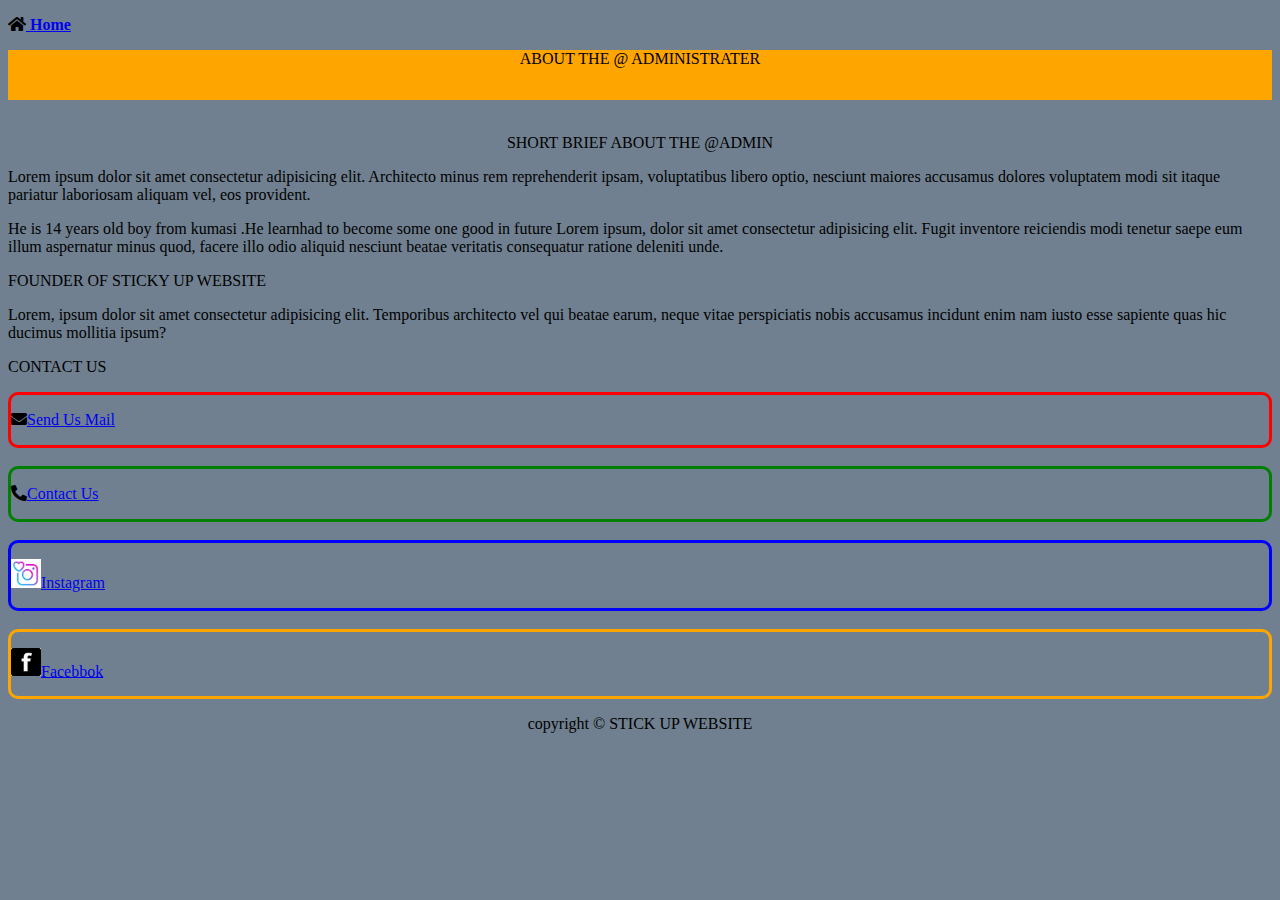
==== admin.html @ 471bcf33 "first_change" ====
<!DOCTYPE html>
<html lang="en">
<head>
    <meta charset="UTF-8">
    <meta name="viewport" content="width=device-width, initial-scale=1.0">
    <title>Document</title>
    <link rel="stylesheet" href="font/css/all.css">
    <link rel="stylesheet" href="cate.css">
</head>
<body>
    <p><i class="fa fa-home"><a href="web.html"> Home</a></i></p>
    <div class="mole00">
        <h>ABOUT THE @ ADMINISTRATER</h>
    </div>
    <style>
        .mole00{
            text-align: center;
            background-color:orange ;
            height: 50px;
            margin-bottom: 10;
        }
    </style>
    <br>
    <!--brief-->
    <div class="mole88">
        <p>SHORT BRIEF ABOUT THE @ADMIN</p>
    </div>
    <style>
        .mole88{
              text-align: center;
        }
    </style>
    <p>Lorem ipsum dolor sit amet consectetur adipisicing elit. Architecto minus rem reprehenderit ipsam, voluptatibus libero optio, nesciunt maiores accusamus dolores voluptatem modi sit itaque pariatur laboriosam aliquam vel, eos provident.</p>
    <p>He is 14 years old boy from kumasi .He learnhad to become some one good in future Lorem ipsum, dolor sit amet consectetur adipisicing elit. Fugit inventore reiciendis modi tenetur saepe eum illum aspernatur minus quod, facere illo odio aliquid nesciunt beatae veritatis consequatur ratione deleniti unde.</p>
<p>FOUNDER OF STICKY UP WEBSITE</p>
<p>Lorem, ipsum dolor sit amet consectetur adipisicing elit. Temporibus architecto vel qui beatae earum, neque vitae perspiciatis nobis accusamus incidunt enim nam iusto esse sapiente quas hic ducimus mollitia ipsum?</p>

    <p> CONTACT US </p>
</div>
 <!--font-->
 <div class="font">
    <p><i class="fa fa-envelope"></i><a href="mailto:0561958893richard.com">Send Us Mail</a></p>
</div>
<br>
<!--mole-->
<div class="mole4">
    <p><i class="fa fa-phone-alt"></i><a href="tel:0561958893">Contact Us</a></p>
</div>
<br>
<!--aposor-->
<div class="MOLE9">
    <p><img src="images/in.jpg"style="width:30px" alt=""><a href="https://www.instagram.jaguarxcape.com">Instagram</a></p>
</div>
<br>
<!--love-->
<div class="love">
    <p><img src="images/face.jpg"style="width:30px" alt=""><a href="https://www.fqcebook.mharnnuelxcapemarcus.com">Facebbok</a></p>
</div>
<p style="text-align: center;">copyright &copy; STICK UP WEBSITE
</p>
</body>
</html>
</body>
</html>
---- cate.css ----
.pls{
    font-size: 10px;
}
.larry{
    text-align: center;
    color: darkturquoise;
}
.page{
    text-align: center;
    background-color: rgb(59, 109, 160);
    border: solid red;
    border-radius: 20px;
}
.kwame{
    text-align: center;
    background-color: rgb(187, 102, 119);
    border: solid red;
    border-radius: 20px;
}
.kwasi{
    text-align: center;
    background-color: rgb(104, 104, 189);
    border: solid red;
    border-radius: 20px;
}
.richard{
text-align: center;
background-color: rgb(187, 56, 187);
border: solid red;
border-radius: 20px;
}

body{
   background-color: slategray;
}
.sweet{
    text-align: center;
    border: 1px solid white;
    border-radius: 20px;
}
.peace{
    font-size: 10px;
}
.font{
    border: solid red;
    border-radius: 10px;
}
.mole4{
    border: solid green;
    border-radius: 10px;
}
.MOLE9{
    border: solid blue;
    border-radius: 10px;
}
.love{
    border: solid orange;
    border-radius: 10px;
}
#links > div{
  margin: 20px 0px;
}
/* PEACE PARENT STYLE */
.peace_parent{
  color: white
}
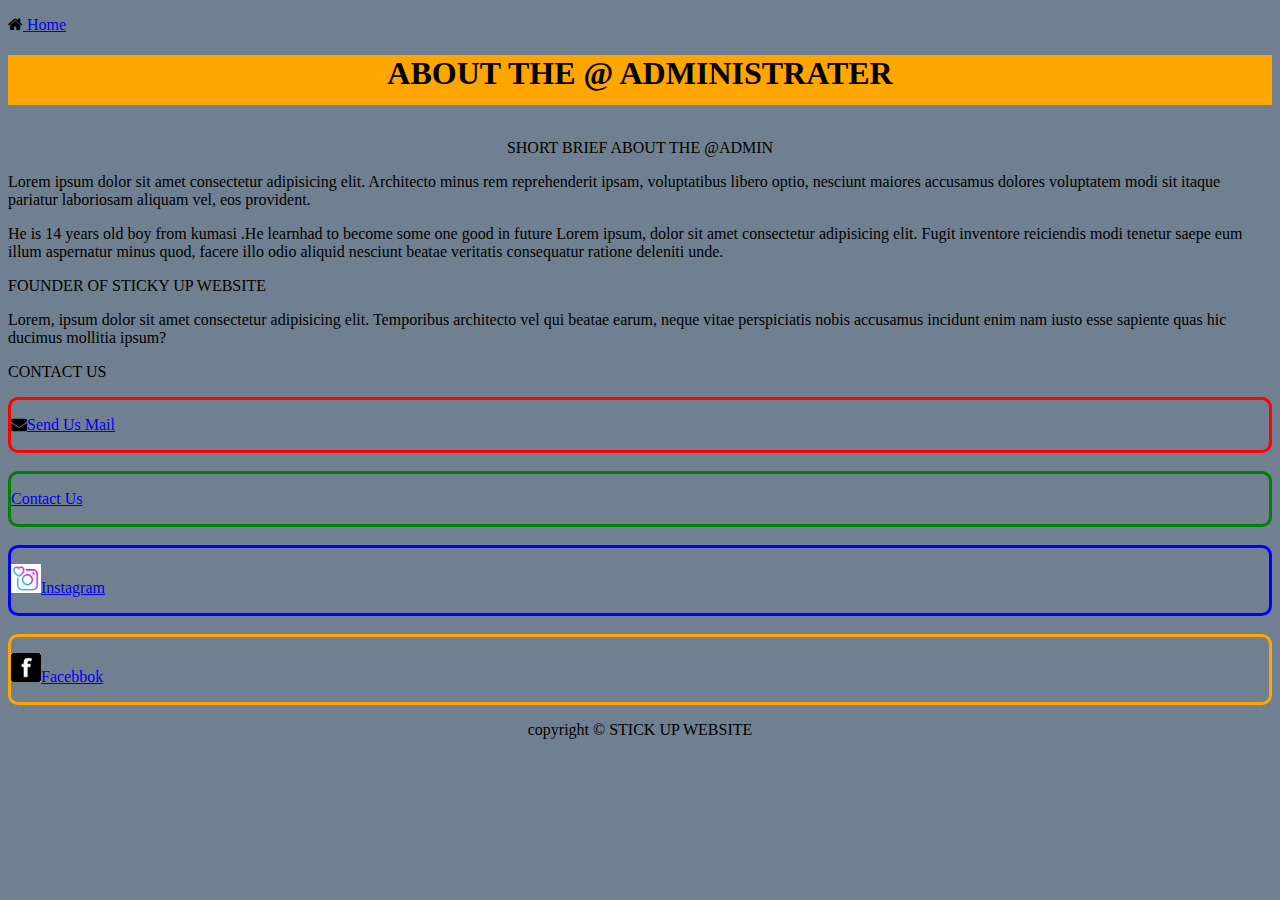
==== commit ca486b68: "update" ====
--- a/admin.html
+++ b/admin.html
@@ -4,13 +4,13 @@
     <meta charset="UTF-8">
     <meta name="viewport" content="width=device-width, initial-scale=1.0">
     <title>Document</title>
-    <link rel="stylesheet" href="font/css/all.css">
     <link rel="stylesheet" href="cate.css">
+    <link rel="stylesheet" href="https://stackpath.bootstrapcdn.com/font-awesome/4.7.0/css/font-awesome.min.css" integrity="sha384-wvfXpqpZZVQGK6TAh5PVlGOfQNHSoD2xbE+QkPxCAFlNEevoEH3Sl0sibVcOQVnN" crossorigin="anonymous">
 </head>
 <body>
-    <p><i class="fa fa-home"><a href="web.html"> Home</a></i></p>
+    <p><i class="fa fa-home"><a href="index.html"> Home</a></i></p>
     <div class="mole00">
-        <h>ABOUT THE @ ADMINISTRATER</h>
+        <h1>ABOUT THE @ ADMINISTRATER</h1>
     </div>
     <style>
         .mole00{
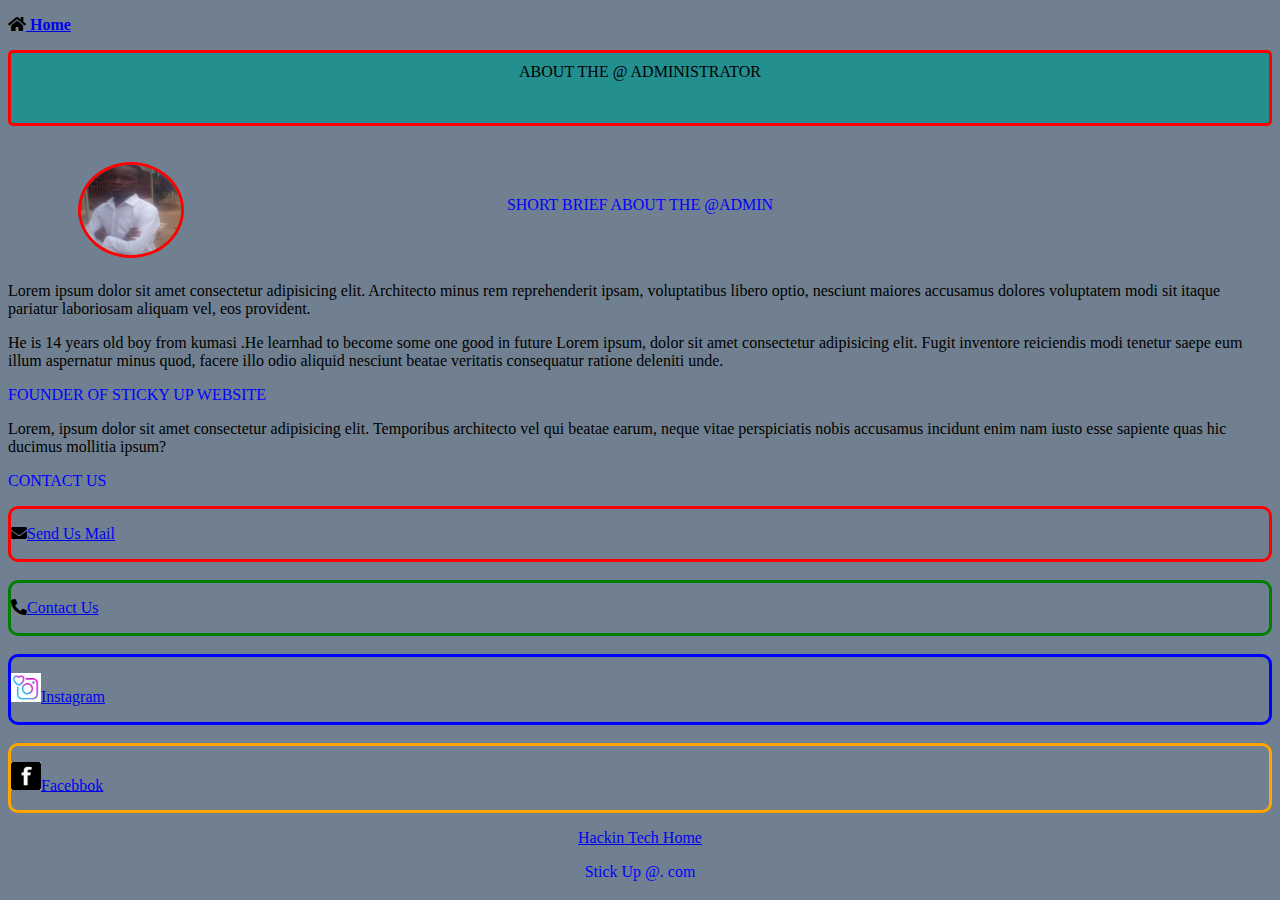
==== commit c4ae45d5: "major" ====
--- a/admin.html
+++ b/admin.html
@@ -4,20 +4,27 @@
     <meta charset="UTF-8">
     <meta name="viewport" content="width=device-width, initial-scale=1.0">
     <title>Document</title>
+    <link rel="stylesheet" href="font/css/all.css">
     <link rel="stylesheet" href="cate.css">
-    <link rel="stylesheet" href="https://stackpath.bootstrapcdn.com/font-awesome/4.7.0/css/font-awesome.min.css" integrity="sha384-wvfXpqpZZVQGK6TAh5PVlGOfQNHSoD2xbE+QkPxCAFlNEevoEH3Sl0sibVcOQVnN" crossorigin="anonymous">
 </head>
 <body>
     <p><i class="fa fa-home"><a href="index.html"> Home</a></i></p>
     <div class="mole00">
-        <h1>ABOUT THE @ ADMINISTRATER</h1>
+        <h id="drew">ABOUT THE @ ADMINISTRATOR</h>
+    </div>
+    <br><br>
+    <div id="iamge">
+        <img src="images/user.jpg"style="width:100px" alt="" id="style">
     </div>
     <style>
         .mole00{
             text-align: center;
-            background-color:orange ;
+            background-color:rgb(36, 143, 143) ;
             height: 50px;
             margin-bottom: 10;
+            padding: 10px 10px;
+            border: solid red;
+            border-radius: 5px;
         }
     </style>
     <br>
@@ -29,13 +36,15 @@
         .mole88{
               text-align: center;
         }
-    </style>
-    <p>Lorem ipsum dolor sit amet consectetur adipisicing elit. Architecto minus rem reprehenderit ipsam, voluptatibus libero optio, nesciunt maiores accusamus dolores voluptatem modi sit itaque pariatur laboriosam aliquam vel, eos provident.</p>
+     </style>
+     <br>
+     <br>
+   <p>Lorem ipsum dolor sit amet consectetur adipisicing elit. Architecto minus rem reprehenderit ipsam, voluptatibus libero optio, nesciunt maiores accusamus dolores voluptatem modi sit itaque pariatur laboriosam aliquam vel, eos provident.</p>
     <p>He is 14 years old boy from kumasi .He learnhad to become some one good in future Lorem ipsum, dolor sit amet consectetur adipisicing elit. Fugit inventore reiciendis modi tenetur saepe eum illum aspernatur minus quod, facere illo odio aliquid nesciunt beatae veritatis consequatur ratione deleniti unde.</p>
-<p>FOUNDER OF STICKY UP WEBSITE</p>
+<p id="pick">FOUNDER OF STICKY UP WEBSITE</p>
 <p>Lorem, ipsum dolor sit amet consectetur adipisicing elit. Temporibus architecto vel qui beatae earum, neque vitae perspiciatis nobis accusamus incidunt enim nam iusto esse sapiente quas hic ducimus mollitia ipsum?</p>
 
-    <p> CONTACT US </p>
+    <p id="con"> CONTACT US </p>
 </div>
  <!--font-->
  <div class="font">
@@ -54,11 +63,8 @@
 <br>
 <!--love-->
 <div class="love">
-    <p><img src="images/face.jpg"style="width:30px" alt=""><a href="https://www.fqcebook.mharnnuelxcapemarcus.com">Facebbok</a></p>
+    <p><img src="images/face.jpg"style="width:30px" alt=""><a href="https://www.facebook.mharnnuelxcapemarcus.com">Facebbok</a></p>
 </div>
-<p style="text-align: center;">copyright &copy; STICK UP WEBSITE
-</p>
-</body>
-</html>
-</body>
+<p id="bro"><a href="https://www.HackingTechHome.github.io">Hackin Tech Home</a></p>
+<p id="i">Stick Up @. com</p>
 </html>--- a/cate.css
+++ b/cate.css
@@ -38,6 +38,12 @@
     border: 1px solid white;
     border-radius: 20px;
 }
+
+.sweet:hover{
+        background-color: blue;
+        color:black;
+        transition: 4s;
+}
 .peace{
     font-size: 10px;
 }
@@ -64,3 +70,72 @@
 .peace_parent{
   color: white
 }
+
+/*#string{
+    background-color: lightblue;
+}
+*/
+
+#image{
+    position: relative;
+
+}
+
+#style{
+    position: absolute;
+    border: solid red;
+    border-radius: 50%;
+    width: 50px;
+    height: 90px;
+    margin-left: 70px;
+}
+
+.mole88{
+      color: blue;
+}
+
+#pick{
+    color: blue;
+}
+
+#con{
+    color: blue;
+}
+
+
+#align{
+    text-align: center;
+    color: blue;
+}
+
+
+#bit{
+    color: rgba(4, 241, 83, 0.411);
+}
+
+#bit :hover{
+    color: skyblue;
+    transition: 4s;
+}
+
+
+#border{
+    border: solid red;
+    border-radius: 5px;
+    margin-top: -14%;
+    margin-right: 20%;
+}
+
+#u{
+    color: rgb(2, 245, 172);
+    text-align: center;
+}
+
+#i{
+    color: blue;
+    text-align: center;
+}
+
+#bro{
+    text-align: center;
+}